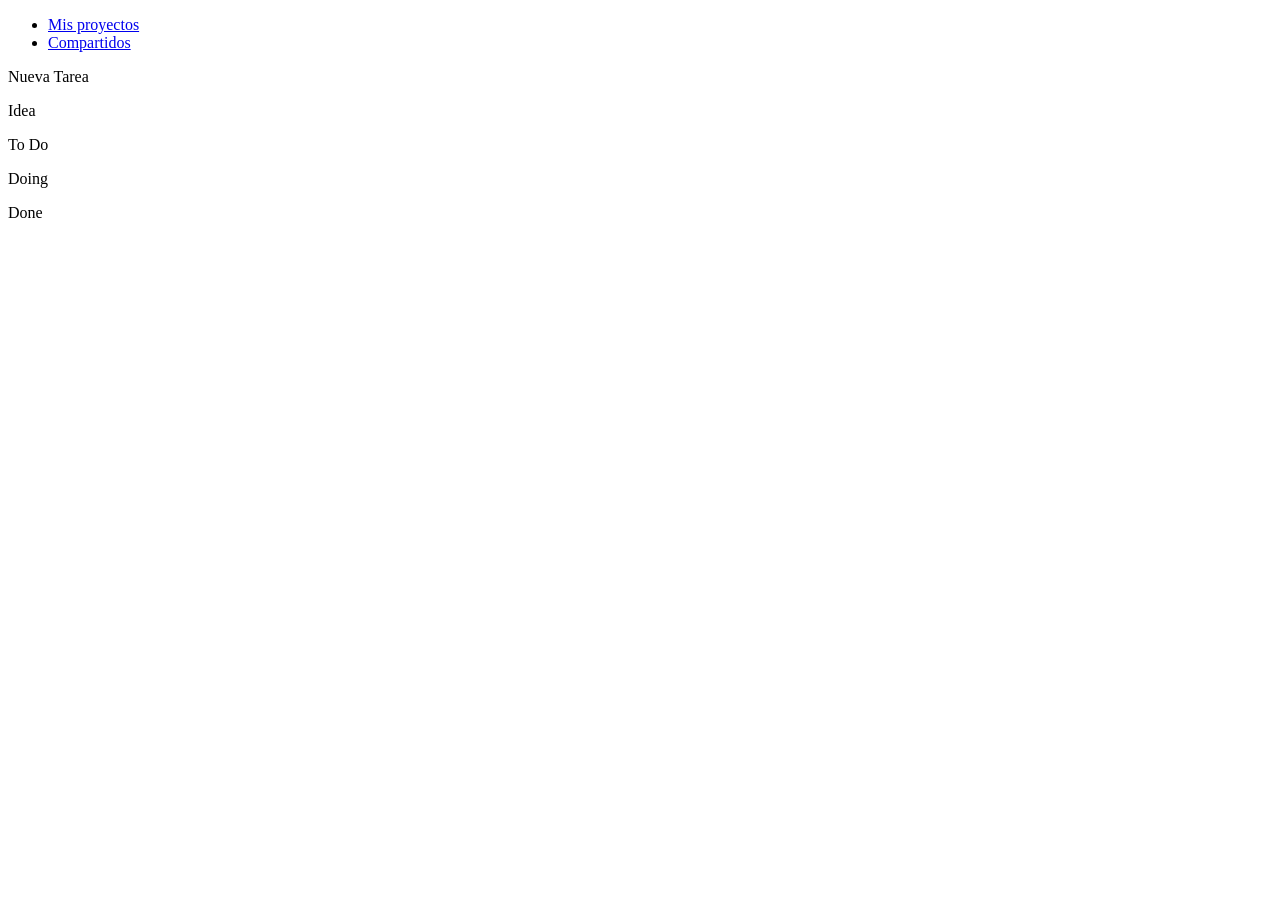
==== app/project.html @ 59d6176d "base" ====
<!DOCTYPE html>
<html lang="es">
<head>
    <meta charset="UTF-8">
    <meta name="viewport" content="width=device-width, initial-scale=1.0">
    <title>Proyecto </title>
    <link rel="stylesheet" href="css/globals.css">
    <link rel="preconnect" href="https://fonts.googleapis.com">
    <link rel="preconnect" href="https://fonts.gstatic.com" crossorigin>
    <link href="https://fonts.googleapis.com/css2?family=Inter:ital,opsz,wght@0,14..32,100..900;1,14..32,100..900&family=Manrope:wght@200..800&display=swap" rel="stylesheet">
</head>
<body>
    <header>
        <nav>
            <ul>
                <li>
                    <a href="index.html">Mis proyectos</a>
                </li>
                <li>
                    <a href="shared.html">Compartidos</a>
                </li>
            </ul>
        </nav>
        <div class="profile">
            <p id="createTask">Nueva Tarea</p>
            <a href="#" id="profilePic"></a>
        </div>
    </header>

    <main>
        <section id="project">
            <div class="idea">
                <section class="state-header">
                    <p>Idea</p>
                </section>
                <section class="ideas" id="displayIdeas"></section>
            </div>
            <div class="to-do">
                <section class="state-header">
                    <p>To Do</p>
                </section>
                <section class="to-dos" id="displayToDo"></section>
            </div>
            <div class="doing">
                <section class="state-header">
                    <p>Doing</p>
                </section>
                <section class="doings" id="displayDoing"></section>
            </div>
            <div class="done">
                <section class="state-header">
                    <p>Done</p>
                </section>
                <section class="done" id="displayDone"></section>
            </div>
        </section>
    </main>
    
</body>
</html>
---- app/css/globals.css ----
:root{
    color-scheme: light dark;

    --bg-color: oklch(0.9842 0.008 98.88);
    --primary-color:oklch(0.4749 0.075 106.99);
    --secondary-color: oklch(0.7969 0.0588 207.11);
    --accent-color: oklch(0.5008 0.1437 273.5);
    --primary-text-color: oklch(0.2362 0.031 102.89);
    --text-muted: #555555;
    --text-link: oklch(0.5008 0.1437 273.5);
    --text-link-hover: oklch(0.6107 0.1437 273.5);
    --text-on-brand: #ffffff;
    --bg-input: #ffffff;
    --border-color-input: #999999;

    --heading-fonts: "Manrope", sans-serif;
    --font-body: "Inter", sans-serif;
    --heading-font-size: 0.9rem;
    --size-body: 1rem;

    --spacing-xs: 4px;
    --spacing-sm: 8px;
    --spacing-md: 16px;
    --spacing-lg: 24px;
    --spacing-xl: 32px;

    --size-body-lg: 1.05rem;
    --size-ui: 0.9rem;
    --size-small: 0.85rem;
    --size-xs: 0.75rem;
    --size-site-title: 1.6rem;
    --size-site-title-md: 2rem;
    --size-site-title-lg: 2.4rem;
    --size-insignia: 3rem;
    --size-insignia-lg: 4rem;
    --letter-spacing-nav: 0.1rem;

    --border-width: 1px;
    --border-width-thick: 2px;
    --radius: 5px;
    --radius-sm: 3px;
    --size-touch-target: 2.75rem;
    --size-visually-hidden: 1px;

}

@media (prefers-color-scheme: dark){
    :root {
        --bg-color: oklch(0.1433 0.0154 101.71);
        --primary-color: oklch(0.8584 0.0709 106.02);
        --secondary-color: oklch(0.4795 0.0599 207.78);
        --accent-color: oklch(0.5008 0.1437 273.5);
        --primary-text-color: oklch(0.9519 0.0239 101.67);
        --text-muted: #a3a9b8;
        --text-on-brand: #ffffff;
        --text-link: oklch(0.5008 0.1437 273.5);
        --text-link-hover: oklch(0.7828 0.1437 273.5);
        --bg-input: #2c2d31;
        --border-color-input: #6b7385;
    }
}
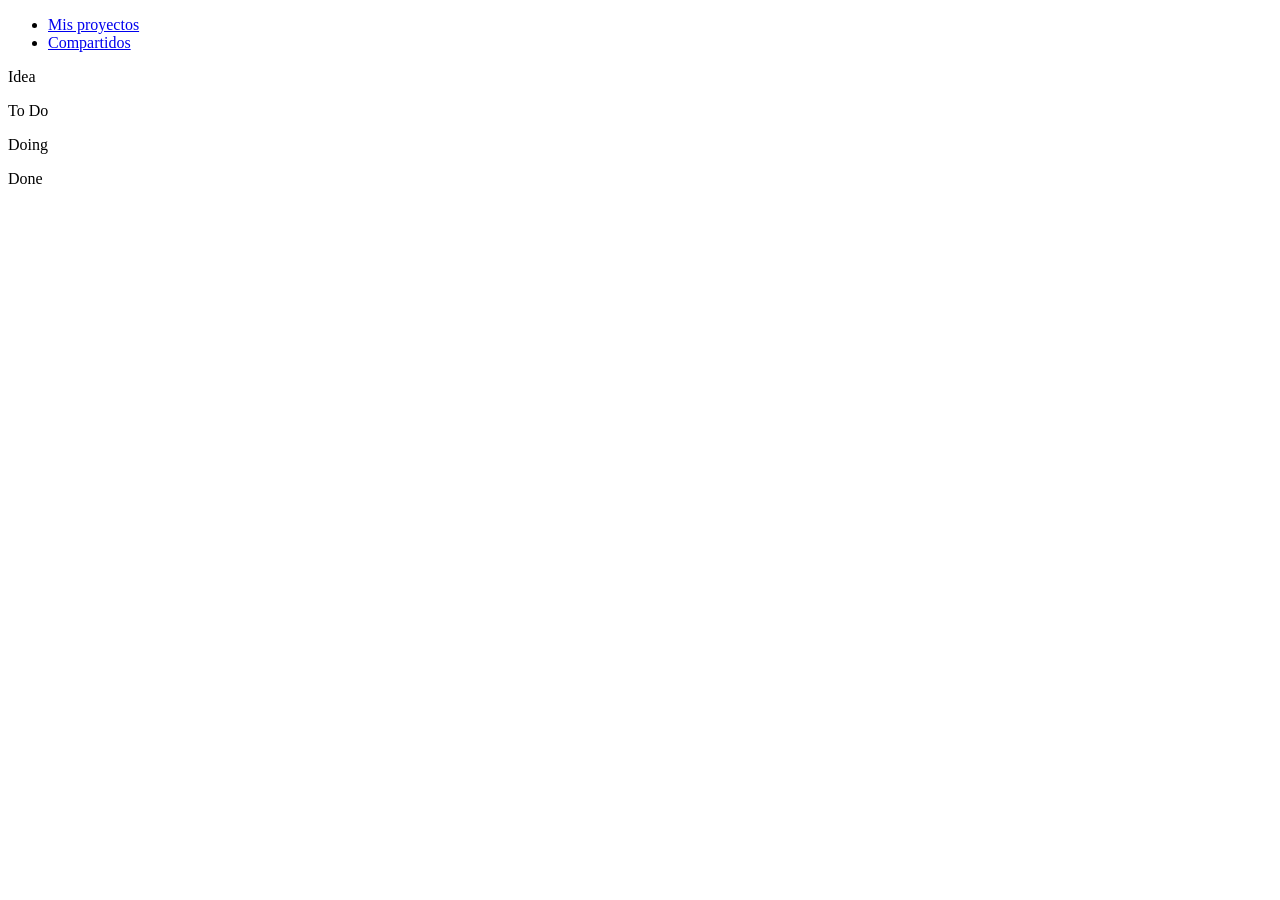
==== commit 159bcc56: "estilos" ====
--- a/app/project.html
+++ b/app/project.html
@@ -11,43 +11,42 @@
 </head>
 <body>
     <header>
-        <nav>
+        <nav id="menu">
             <ul>
-                <li>
+                <li class="nav-item">
                     <a href="index.html">Mis proyectos</a>
                 </li>
-                <li>
+                <li class="nav-item">
                     <a href="shared.html">Compartidos</a>
                 </li>
             </ul>
         </nav>
         <div class="profile">
-            <p id="createTask">Nueva Tarea</p>
             <a href="#" id="profilePic"></a>
         </div>
     </header>
 
     <main>
         <section id="project">
-            <div class="idea">
+            <div class="states">
                 <section class="state-header">
                     <p>Idea</p>
                 </section>
                 <section class="ideas" id="displayIdeas"></section>
             </div>
-            <div class="to-do">
+            <div class="states">
                 <section class="state-header">
                     <p>To Do</p>
                 </section>
                 <section class="to-dos" id="displayToDo"></section>
             </div>
-            <div class="doing">
+            <div class="states">
                 <section class="state-header">
                     <p>Doing</p>
                 </section>
                 <section class="doings" id="displayDoing"></section>
             </div>
-            <div class="done">
+            <div class="states">
                 <section class="state-header">
                     <p>Done</p>
                 </section>
--- a/app/css/globals.css
+++ b/app/css/globals.css
@@ -10,9 +10,11 @@
     --text-muted: #555555;
     --text-link: oklch(0.5008 0.1437 273.5);
     --text-link-hover: oklch(0.6107 0.1437 273.5);
-    --text-on-brand: #ffffff;
+    --text-on-brand: #f8f8f8;
     --bg-input: #ffffff;
     --border-color-input: #999999;
+    --bg-card: #f8f8f8;
+    --bg-card-muted: #f8f8f8;
 
     --heading-fonts: "Manrope", sans-serif;
     --font-body: "Inter", sans-serif;
@@ -43,6 +45,12 @@
     --size-touch-target: 2.75rem;
     --size-visually-hidden: 1px;
 
+    --bg-idea-tag: #FC5023;
+    --bg-todo-tag: #FCDD23;
+    --bg-doing-tag: #5127AC;
+    --bg-done-tag: #19B35C;
+
+
 }
 
 @media (prefers-color-scheme: dark){
@@ -58,5 +66,11 @@
         --text-link-hover: oklch(0.7828 0.1437 273.5);
         --bg-input: #2c2d31;
         --border-color-input: #6b7385;
+        --bg-card: #3a3b3f;
+        --bg-card-muted: #818591;
+        --bg-idea-tag: #C6583B;
+        --bg-todo-tag: #C6B33B;
+        --bg-doing-tag: #4D3288;
+        --bg-done-tag: #2A8E55;
     }
 }
